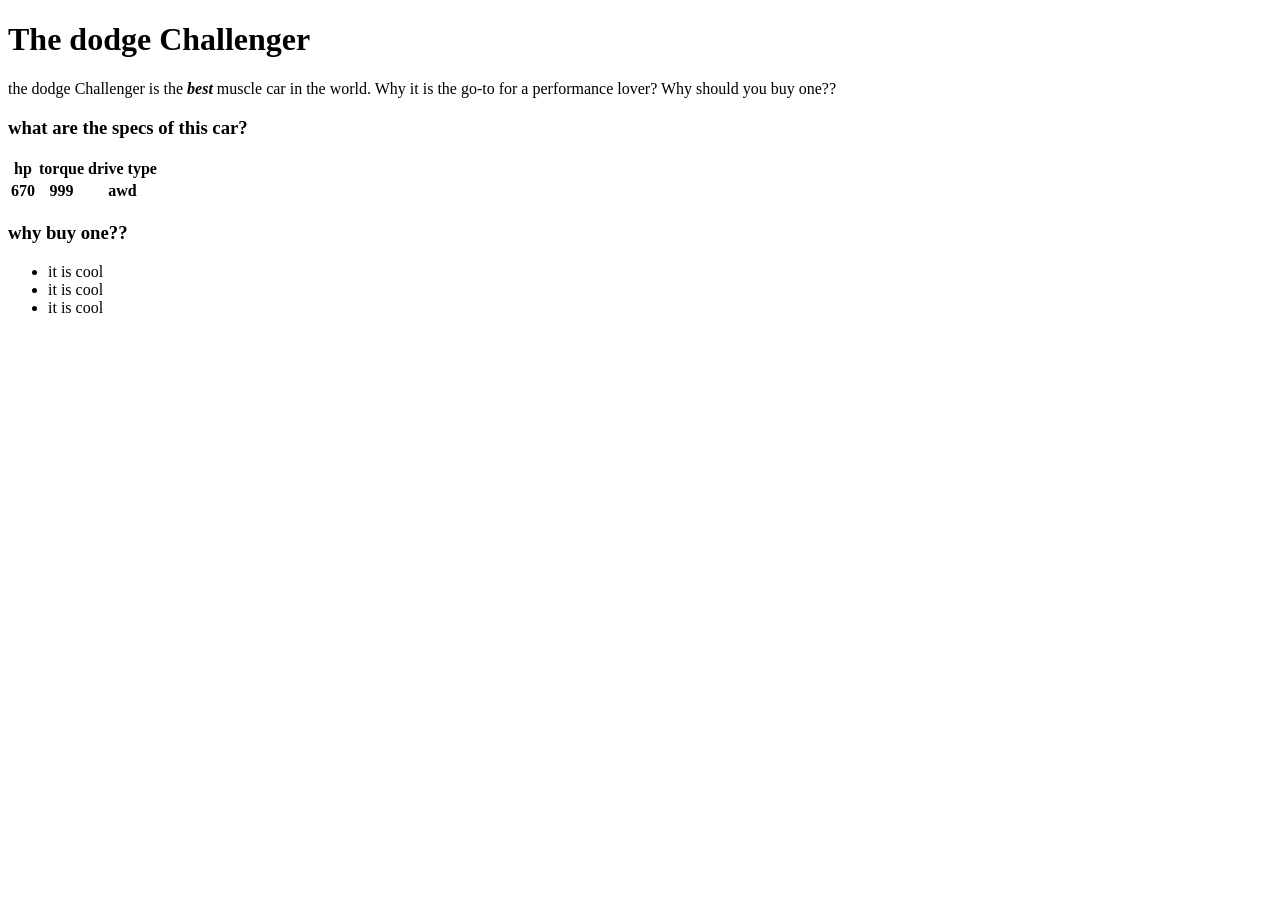
==== index.html @ 4dd9edca "added index.html and a pic" ====
<!DOCTYPE html>
<html lang="en">
<head>
  <meta charset="UTF-8">
  <title>My Website</title>
</head>
<body>
  <h1>The dodge Challenger</h1>
  <p>the dodge Challenger is the <b><i>best</i></b> muscle
    car in the world. Why it is the go-to for a performance lover?
    Why should you buy one??
  </p>
  <h3>what are the specs of this car?</h3>
  <table>
    <tr>
      <th>hp</th>
      <th>torque</th>
      <th>drive type</th>

    </tr>
    <tr>
      <th>670</th>
      <th>999</th>
      <th>awd</th>
    </tr>
  </table>
  <h3>why buy one??</h3>
  <ul>
    <li>it is cool</li>
    <li>it is cool</li>
    <li>it is cool</li>
  </ul>
</body>
</html>
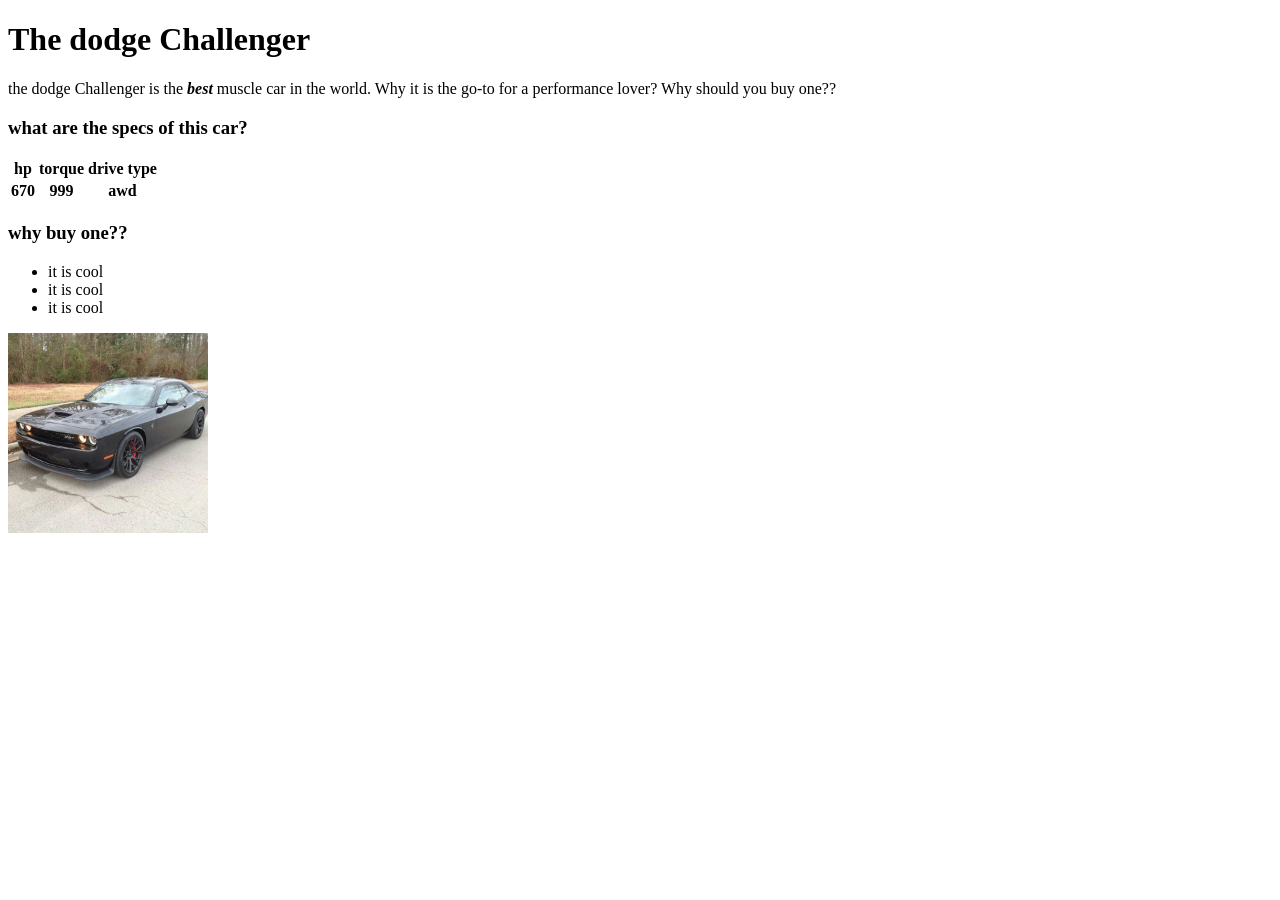
==== commit ca55497c: "added index.html" ====
--- a/index.html
+++ b/index.html
@@ -30,5 +30,8 @@
     <li>it is cool</li>
     <li>it is cool</li>
   </ul>
+  <a href="https://en.wikipedia.org/wiki/Dodge_Challenger" title="wikipedia" target="_blank">
+    <img src="pics/ascii_subject.jpg" alt="picture of the car" height="200">
+  </a>
 </body>
 </html>  
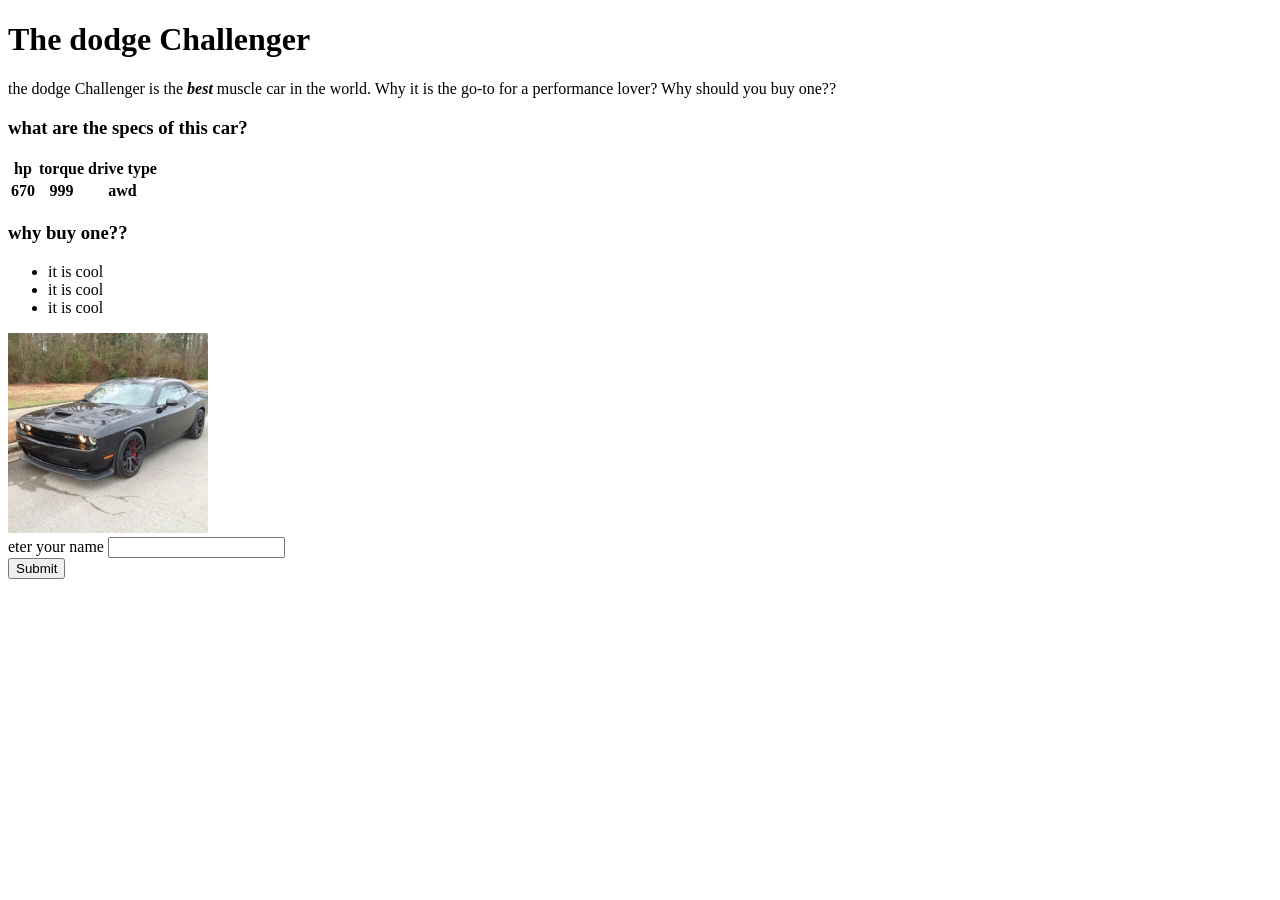
==== commit da3cfcea: "added a survey in the footer i make a form that asks the user for his name" ====
--- a/index.html
+++ b/index.html
@@ -33,5 +33,12 @@
   <a href="https://en.wikipedia.org/wiki/Dodge_Challenger" title="wikipedia" target="_blank">
     <img src="pics/ascii_subject.jpg" alt="picture of the car" height="200">
   </a>
+  <form>
+    <div>
+      <label for="name">eter your name</label>
+      <input type="text" id="name" name="name">
+    </div>
+    <button type="submit"> Submit</button>
+  </form>
 </body>
 </html>  
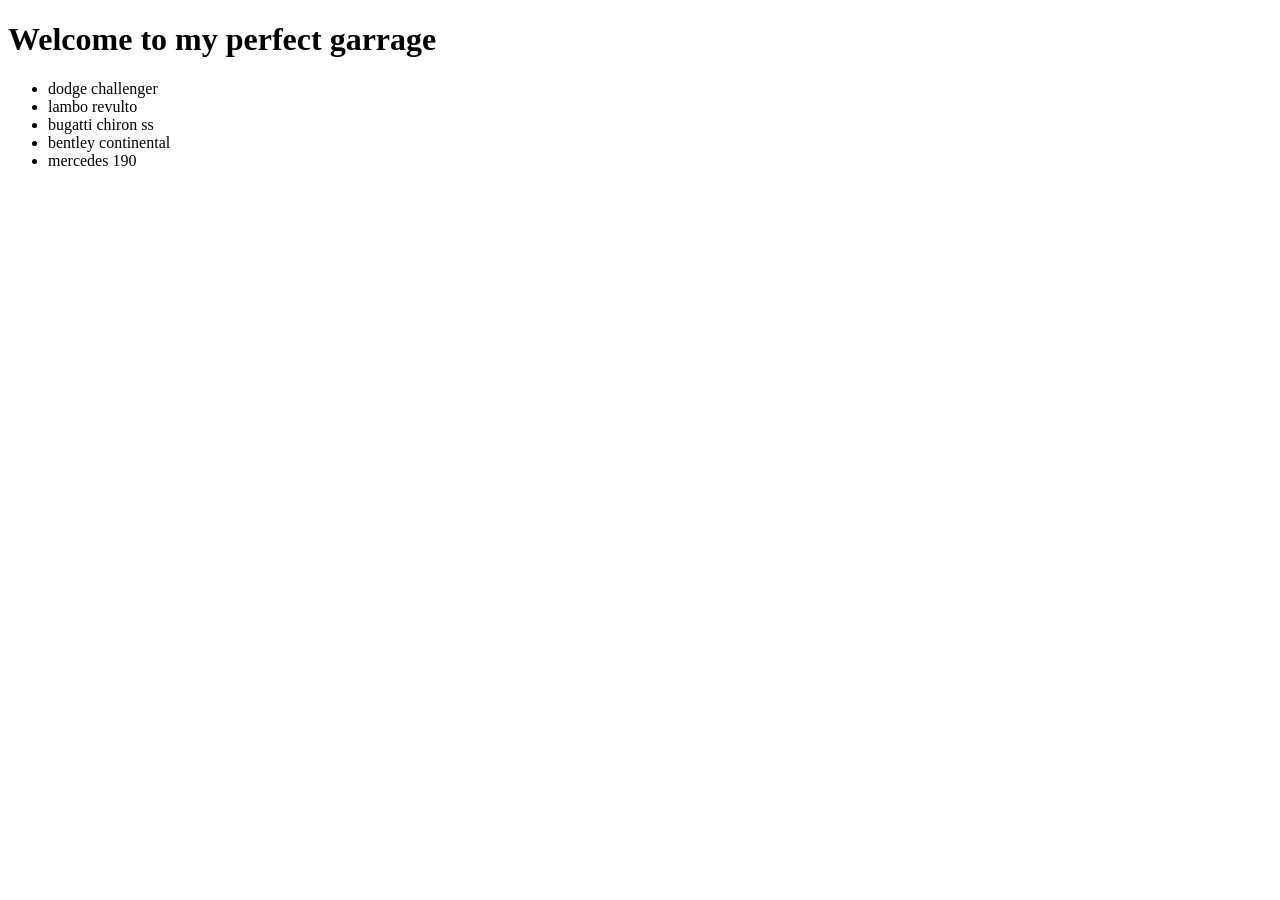
==== commit 2162c4fb: "added the files and modified index.html created a cars folder with : - dodge_challenger.html - bugat" ====
--- a/index.html
+++ b/index.html
@@ -2,43 +2,17 @@
 <html lang="en">
 <head>
   <meta charset="UTF-8">
-  <title>My Website</title>
+  <meta name="viewport" content="width=device-width, initial-scale=1.0">
+  <title>My Dream Garrage</title>
 </head>
 <body>
-  <h1>The dodge Challenger</h1>
-  <p>the dodge Challenger is the <b><i>best</i></b> muscle
-    car in the world. Why it is the go-to for a performance lover?
-    Why should you buy one??
-  </p>
-  <h3>what are the specs of this car?</h3>
-  <table>
-    <tr>
-      <th>hp</th>
-      <th>torque</th>
-      <th>drive type</th>
-
-    </tr>
-    <tr>
-      <th>670</th>
-      <th>999</th>
-      <th>awd</th>
-    </tr>
-  </table>
-  <h3>why buy one??</h3>
+  <h1>Welcome to my perfect garrage</h1>
   <ul>
-    <li>it is cool</li>
-    <li>it is cool</li>
-    <li>it is cool</li>
+    <li><a>dodge challenger</a></li>
+    <li><a>lambo revulto</a></li>
+    <li><a>bugatti chiron ss</a></li>
+    <li><a>bentley continental</a></li>
+    <li><a>mercedes 190</a></li>
   </ul>
-  <a href="https://en.wikipedia.org/wiki/Dodge_Challenger" title="wikipedia" target="_blank">
-    <img src="pics/ascii_subject.jpg" alt="picture of the car" height="200">
-  </a>
-  <form>
-    <div>
-      <label for="name">eter your name</label>
-      <input type="text" id="name" name="name">
-    </div>
-    <button type="submit"> Submit</button>
-  </form>
 </body>
-</html>  +</html>
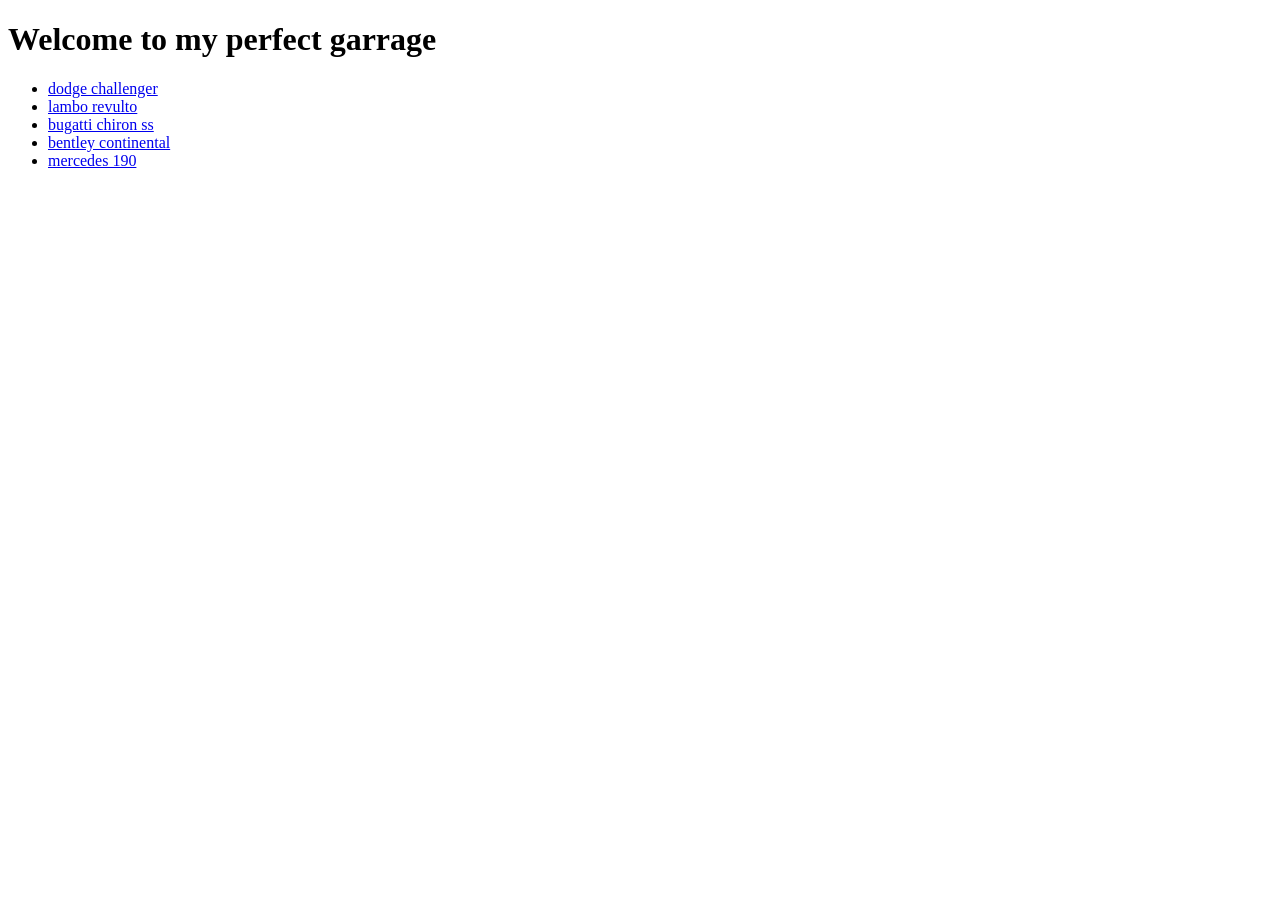
==== commit 48252b61: "filled the empty files" ====
--- a/index.html
+++ b/index.html
@@ -8,11 +8,11 @@
 <body>
   <h1>Welcome to my perfect garrage</h1>
   <ul>
-    <li><a>dodge challenger</a></li>
-    <li><a>lambo revulto</a></li>
-    <li><a>bugatti chiron ss</a></li>
-    <li><a>bentley continental</a></li>
-    <li><a>mercedes 190</a></li>
+    <li><a href="cars/dodge_challenger.html">dodge challenger</a></li>
+    <li><a href="cars/lamborghini_revulto.html">lambo revulto</a></li>
+    <li><a href="cars/bugatti_chiron_ss.html">bugatti chiron ss</a></li>
+    <li><a href="cars/bentley_continental.html">bentley continental</a></li>
+    <li><a href="cars/mercedes_190.html">mercedes 190</a></li>
   </ul>
 </body>
 </html>
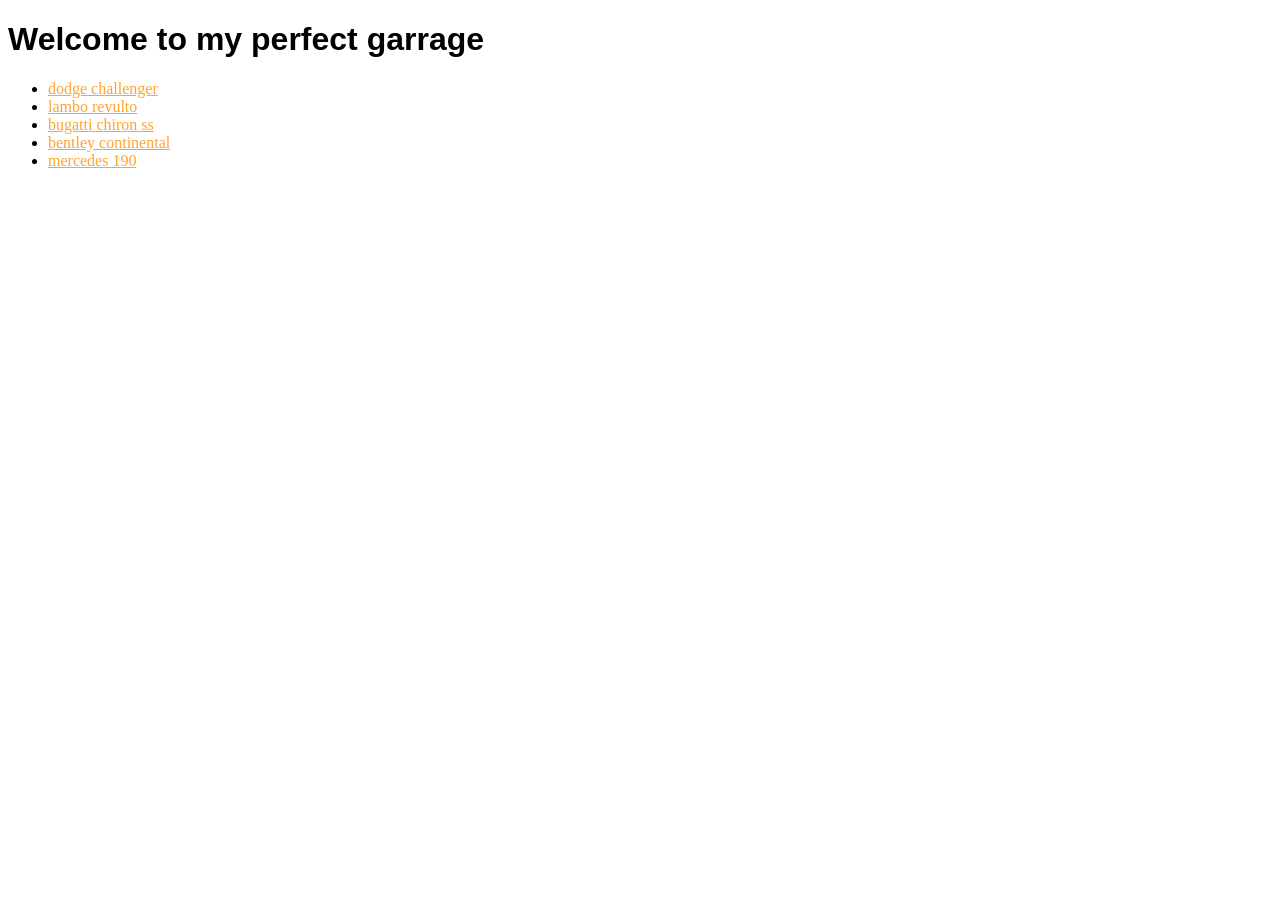
==== commit 4cb392b4: "experiment" ====
--- a/index.html
+++ b/index.html
@@ -3,12 +3,13 @@
 <head>
   <meta charset="UTF-8">
   <meta name="viewport" content="width=device-width, initial-scale=1.0">
+  <link rel="stylesheet" href="style.css">
   <title>My Dream Garrage</title>
 </head>
 <body>
   <h1>Welcome to my perfect garrage</h1>
   <ul>
-    <li><a href="cars/dodge_challenger.html">dodge challenger</a></li>
+    <li><a href="cars/dodge_challenger.html" id="link">dodge challenger</a></li>
     <li><a href="cars/lamborghini_revulto.html">lambo revulto</a></li>
     <li><a href="cars/bugatti_chiron_ss.html">bugatti chiron ss</a></li>
     <li><a href="cars/bentley_continental.html">bentley continental</a></li>
--- a/style.css
+++ b/style.css
@@ -0,0 +1,56 @@
+h1 {
+    font-family: 'Segoe UI', Tahoma, Geneva, Verdana, sans-serif;
+}
+
+img {
+    border-radius: 4px;
+    border-width: 3px;
+}
+
+p {
+    font-size: 10px;
+    font-family: 'Lucida Sans', 'Lucida Sans Regular', 'Lucida Grande', 'Lucida Sans Unicode', Geneva, Verdana, sans-serif;
+}
+
+.title.mbenz, .paragraph#mbenz ,img#mbenz{
+    color: rgb(143, 142, 142);
+}
+img#mbenz {
+    border-style: dashed;
+}
+.title.dodge, .paragraph#dodge_challenger, img#dodge {
+    color: rgb(202, 202, 0);
+}
+img#dodge {
+    border-style: double;
+}
+.nice-car-dodge {
+    color: rgb(117, 117, 0);
+}
+.title#bentley, .paragraph#bentley, img#bentley {
+    color: rgb(61, 60, 60);
+}
+img#bentley {
+    border-style: dotted;
+}
+.title.bugatti, .paragraph#bugatti, img#bugatti {
+    color: rgb(0, 22, 219);
+}
+img#bugatti {
+    border-style: solid;
+}
+.title#lambo, .paragraph#lambo, img#lambo {
+    color: rgb(99, 3, 163);
+}
+img#lambo {
+    border-style: double;
+}
+
+a {
+    color: rgb(255, 163, 50);
+}
+
+a:hover {
+    color: rgb(115, 79, 34);
+}
+
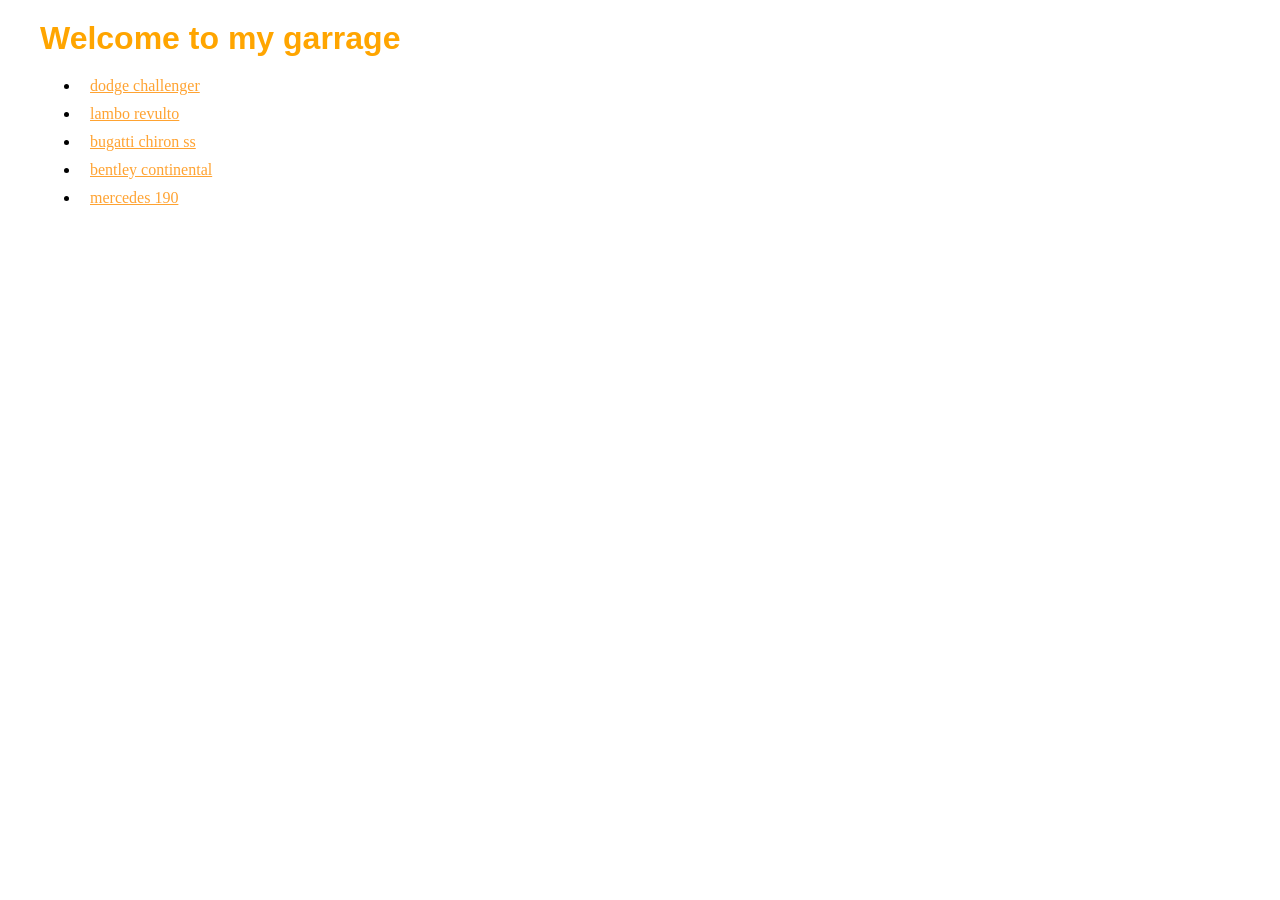
==== commit 84471b27: "tinkered around with the box" ====
--- a/index.html
+++ b/index.html
@@ -7,7 +7,7 @@
   <title>My Dream Garrage</title>
 </head>
 <body>
-  <h1>Welcome to my perfect garrage</h1>
+  <h1 id="landing-h1">Welcome to my garrage</h1>
   <ul>
     <li><a href="cars/dodge_challenger.html" id="link">dodge challenger</a></li>
     <li><a href="cars/lamborghini_revulto.html">lambo revulto</a></li>
--- a/style.css
+++ b/style.css
@@ -1,17 +1,36 @@
+* {
+    margin: 10px;
+    margin-top: 0px;
+}
+
 h1 {
     font-family: 'Segoe UI', Tahoma, Geneva, Verdana, sans-serif;
+    padding: 10px;
+    margin: 10px;
+}
+
+#landing-h1 {
+    color: orange;
+}
+
+#landing-h1:hover {
+    color: rgb(109, 80, 25);
 }
 
 img {
     border-radius: 4px;
     border-width: 3px;
+    padding: 5px;
+
 }
 
 p {
-    font-size: 10px;
+    font-size: 19px;
     font-family: 'Lucida Sans', 'Lucida Sans Regular', 'Lucida Grande', 'Lucida Sans Unicode', Geneva, Verdana, sans-serif;
 }
-
+img {
+    border-width: 10px;
+}
 .title.mbenz, .paragraph#mbenz ,img#mbenz{
     color: rgb(143, 142, 142);
 }
@@ -24,7 +43,7 @@
 img#dodge {
     border-style: double;
 }
-.nice-car-dodge {
+.paragraph .nice-car-dodge {
     color: rgb(117, 117, 0);
 }
 .title#bentley, .paragraph#bentley, img#bentley {
@@ -48,6 +67,8 @@
 
 a {
     color: rgb(255, 163, 50);
+    padding: 10px;
+    margin-left: 0px;
 }
 
 a:hover {
